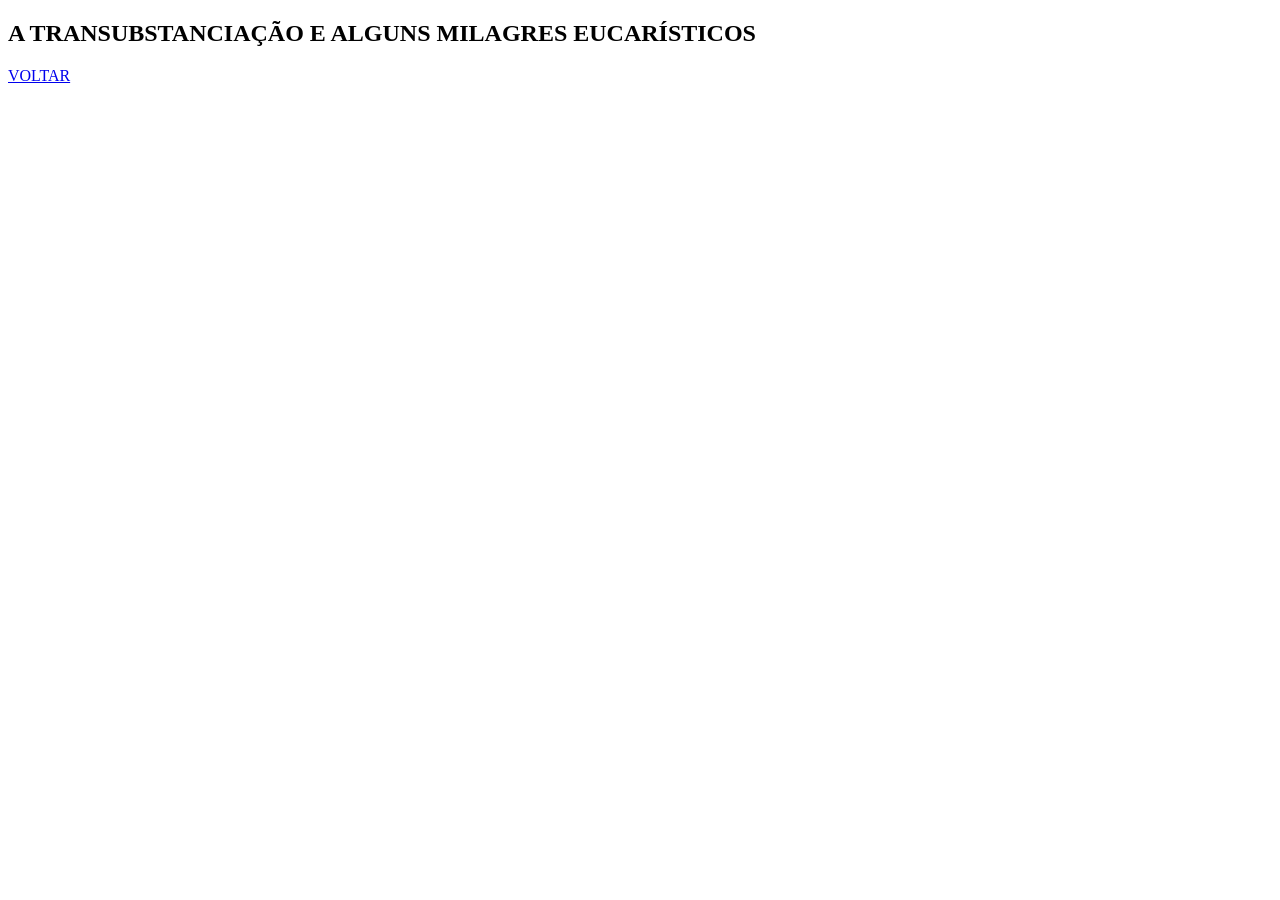
==== milagtrnbs.html @ 0c729b92 "Criação de página dos mistérios do terço" ====
<!DOCTYPE html>
<html lang="en">
<head>
    <meta charset="UTF-8">
    <meta name="viewport" content="width=device-width, initial-scale=1.0">
    <title>Document</title>
</head>
<body>
    <div>
        <h2>A TRANSUBSTANCIAÇÃO E ALGUNS MILAGRES EUCARÍSTICOS</h2>

        <a href="index.html">VOLTAR</a>
    </div>
</body>
</html>
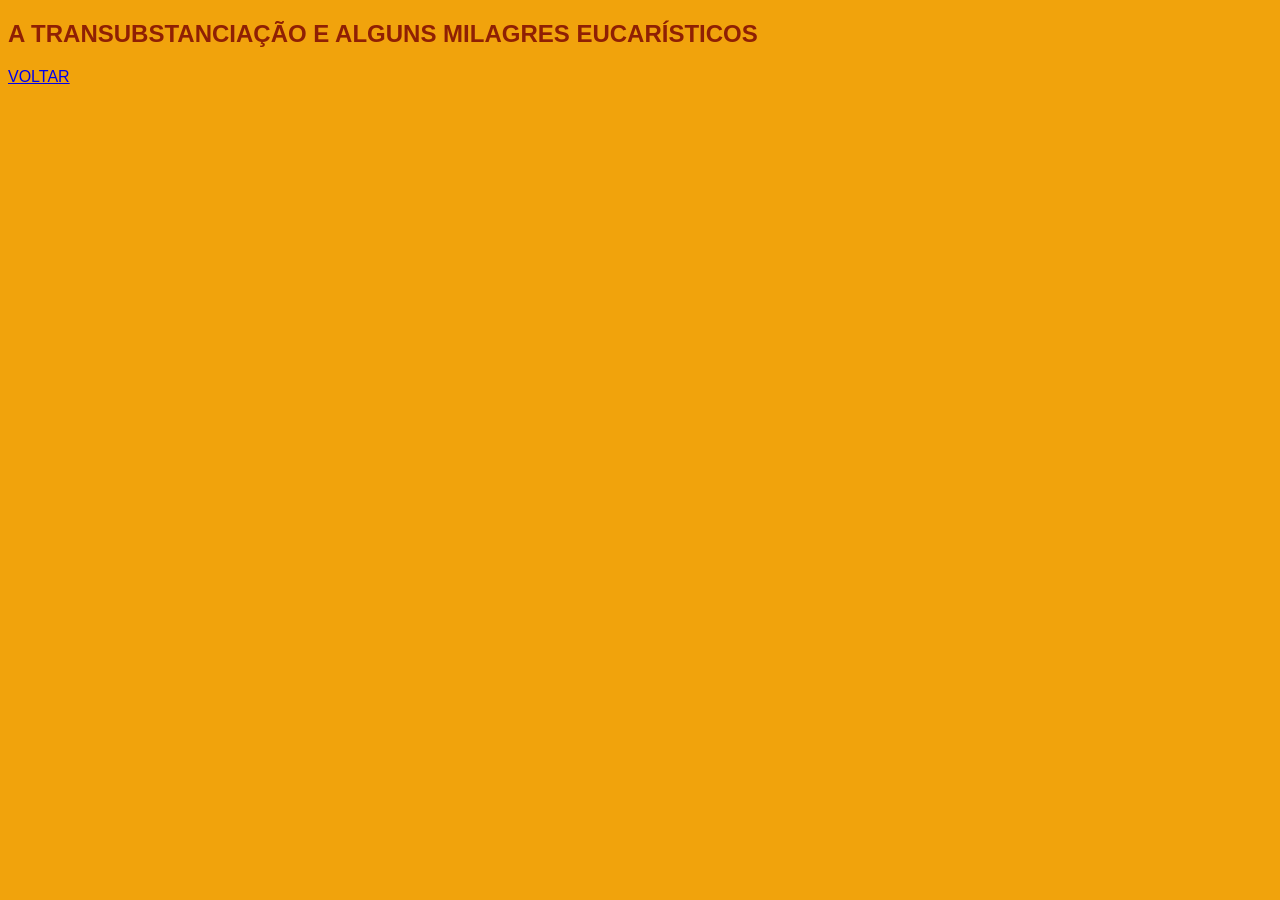
==== commit 0a2488be: "Linkando páginas html com css" ====
--- a/milagtrnbs.html
+++ b/milagtrnbs.html
@@ -4,6 +4,7 @@
     <meta charset="UTF-8">
     <meta name="viewport" content="width=device-width, initial-scale=1.0">
     <title>Document</title>
+    <link rel="stylesheet" href="style.css">
 </head>
 <body>
     <div>
--- a/style.css
+++ b/style.css
@@ -0,0 +1,6 @@
+body{
+    background-color: #f1a30c;
+    color: #8f2004;
+    font-family:Verdana, Geneva, Tahoma, sans-serif;
+
+}
